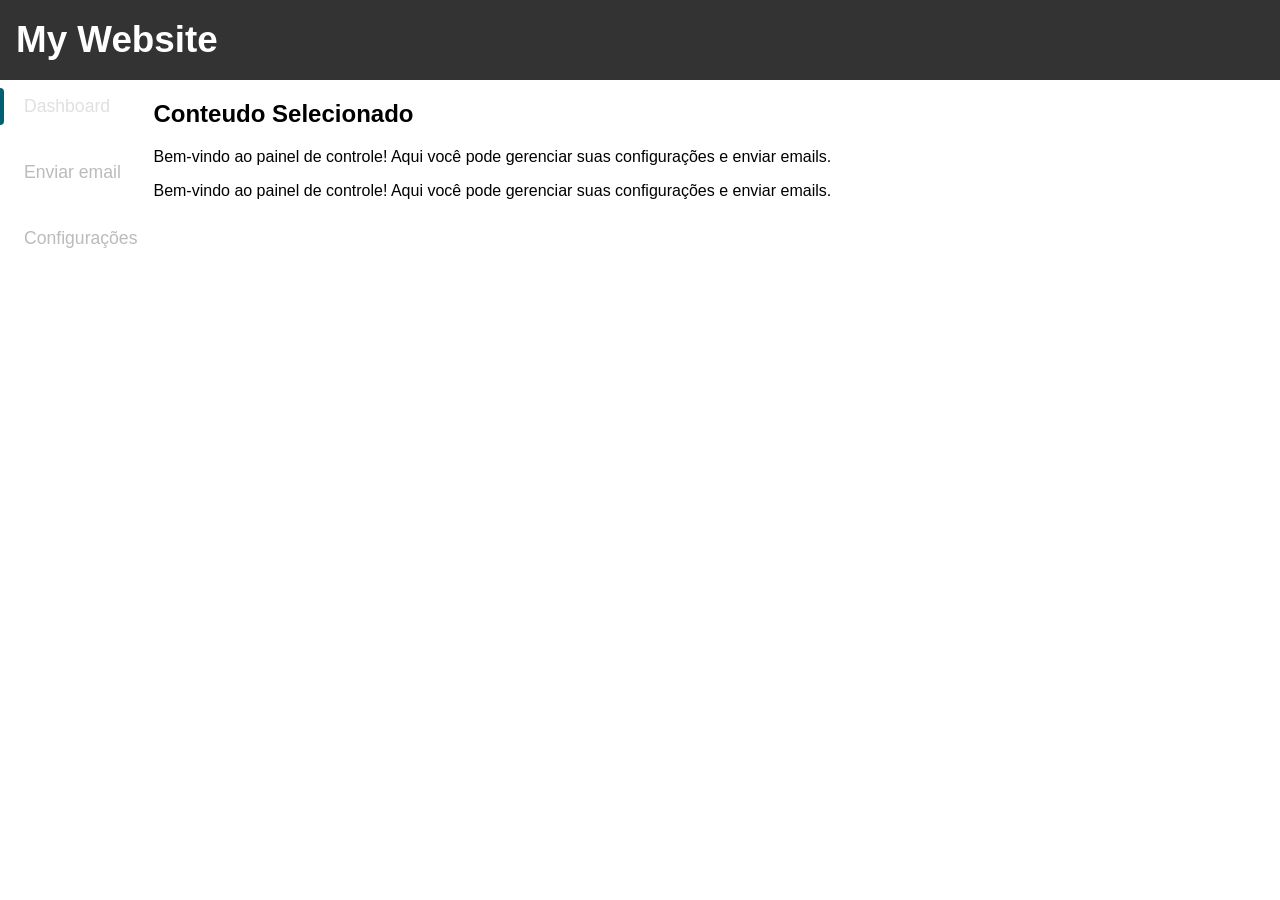
==== frontend/index.html @ 4a3fc8e5 "first commit" ====
<!DOCTYPE html>
<html lang="en">
<head>
    <meta charset="UTF-8">
    <meta name="viewport" content="width=device-width, initial-scale=1.0">
    <title>teste</title>
    <link rel="stylesheet" href="./index.css">
</head>
<body>
    <header class="site_header">
        <h1>My Website</h1>
    </header>

    <main class="main_container">

        <!-- Painel Lateral (Sidebar) -->
        <aside class="side_bar">
            <nav class="menu_opcoes">
                <a href="#" class="menu_item active">Dashboard</a>
                <a href="#" class="menu_item">Enviar email</a>
                <a href="#" class="menu_item">Configurações</a>
            </nav>
        </aside>

        <!-- Conteúdo Principal -->
        <section class="content_area">
            <h2>Conteudo Selecionado</h2>
            <p>Bem-vindo ao painel de controle! Aqui você pode gerenciar suas configurações e enviar emails.</p>
            <p>Bem-vindo ao painel de controle! Aqui você pode gerenciar suas configurações e enviar emails.</p>
        </section>

    </main>

</body>
</html>
---- frontend/index.css ----
body {
    margin: 0;
    padding: 0;
    font-family: Arial, Helvetica, sans-serif;
    height: 100vh; /* Garante que o body ocupe toda a altura da viewport */
    display: flex;
    flex-direction: column;
}

.site_header {
    background-color: #333;
    color: white;
    
    /* Substituído vh por rem para crescer com o zoom */
    padding: 0.5rem 1rem;  
    
    /* Em vez de height travado em vh, usamos min-height em rem. 
       Isso garante que se o texto crescer muito no zoom, o header expande para não cortá-lo */
    min-height: 5rem; 

    display: flex;
    align-items: center;
    justify-content: flex-start;

    /* Garante que o header fique fixo no topo da página */
    position: relative; 
    width: 100%;
    box-sizing: border-box; /* Garante que o padding não faça o header passar da largura da tela */
}

.site_header h1 {
    /* 1rem = 16px padrão. 1.8rem são aprox. 28px. Cresce perfeitamente com o zoom */
    font-size: 2.3rem; 
    font-family: Arial, Helvetica, sans-serif;
    
    margin-left: 1.5rem; /* Margem responsiva ao zoom */
    margin: 0;
}

/* --- NOVA ESTRUTURA DO DASHBOARD --- */

/* Container que junta a Sidebar e o Conteúdo */
.main_container {
    display: flex;
    flex: 1; /* Ocupa todo o espaço restante abaixo do header */
    width: 100%;
    overflow: hidden; /* Impede a tela inteira de rolar de forma desalinhada */
}

/* Painel Lateral (Fixo na esquerda) */
.sidebar {
    width: 250px; /* Largura fixa para o menu */
    background-color: #222; /* Um tom ligeiramente mais escuro que o header */
    padding: 2rem 1rem;
    box-sizing: border-box;
    
    /* Garante que o painel ocupe exatamente a altura restante da tela */
    height: calc(100vh - 5rem); 
}

/* Estrutura do Menu */
.menu_opcoes {
    display: flex;
    flex-direction: column;
    gap: 0.8rem; /* Espaçamento entre as opções */
}

/* --- ATUALIZAÇÃO DO MENU NO SEU INDEX.CSS --- */

/* Itens do Menu (Dashboard / Enviar Email) */
.menu_item {
    color: #bbb;
    text-decoration: none;
    padding: 1rem 1rem 1rem 1.5rem; /* Aumentamos o espaço na esquerda para a linha não colar no texto */
    font-size: 1.1rem;
    border-radius: 0 8px 8px 0; /* Arredonda apenas o lado direito para combinar com a linha na esquerda */
    position: relative; /* Necessário para posicionar a linha guia interna */
    transition: all 0.3s ease;
    display: block; /* Garante que o link ocupe toda a largura disponível */
}

/* Criamos a linha indicadora, inicialmente invisível e encolhida */
.menu_item::before {
    content: "";
    position: absolute;
    left: 0;
    top: 15%;          /* Deixa a linha ligeiramente menor que a altura do botão */
    height: 70%;        /* Altura elegante da linha indicadora */
    width: 4px;         /* Espessura da linha */
    background-color: #005f73; /* Cor Azul-Petróleo */
    border-radius: 0 4px 4px 0;
    opacity: 0;         /* Escondida por padrão */
    transform: scaleY(0); /* Efeito visual de crescer do centro para os lados */
    transition: all 0.25s ease-in-out;
}

/* Efeito suave de passar o mouse por cima (Hover) */
.menu_item:hover {
    color: white;
    /* Usa fundo preto transparente (2% de opacidade). Funciona tanto em fundos claros quanto escuros! */
    background-color: rgba(255, 255, 255, 0.04); 
}

/* --- ESTILO ATIVO MODIFICADO (Indicação Suave) --- */
.menu_item.active {
    color: #e0e0e0; /* Texto ligeiramente mais claro para destacar */
    font-weight: 500;
    /* Um fundo acinzentado sutil usando opacidade de 8% */
    background-color: rgba(255, 255, 255, 0.08); 
}

/* Quando o botão estiver ativo, a linha azul-petróleo aparece com animação */
.menu_item.active::before {
    opacity: 1;
    transform: scaleY(1); /* Faz a linha se expandir suavemente */
}
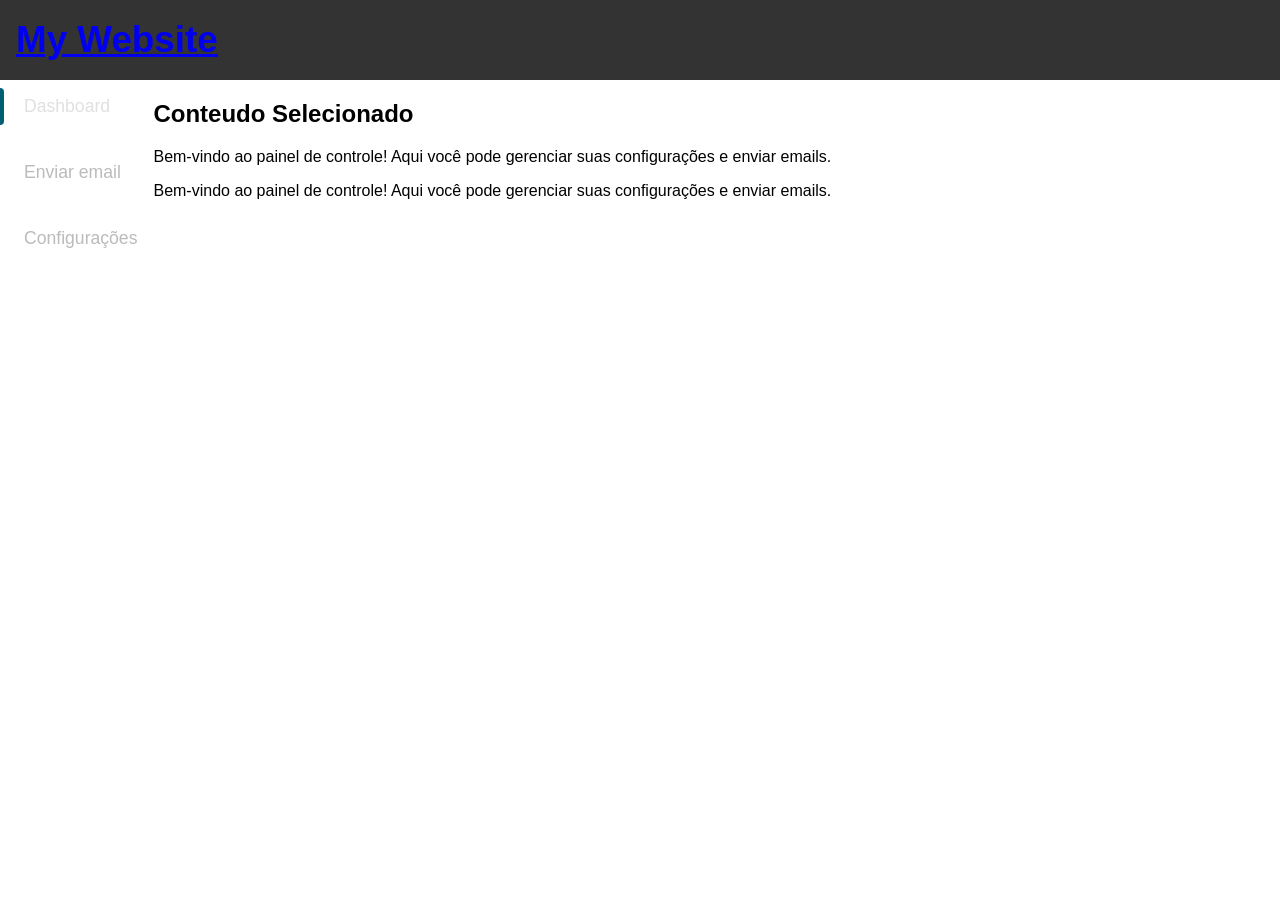
==== commit afe61424: "feature: adicionando painel lateral esquerdo e novos links" ====
--- a/frontend/index.html
+++ b/frontend/index.html
@@ -3,12 +3,12 @@
 <head>
     <meta charset="UTF-8">
     <meta name="viewport" content="width=device-width, initial-scale=1.0">
-    <title>teste</title>
+    <title>index</title>
     <link rel="stylesheet" href="./index.css">
 </head>
 <body>
     <header class="site_header">
-        <h1>My Website</h1>
+        <h1><a href="../frontend/index.html">My Website</a></h1>
     </header>
 
     <main class="main_container">
@@ -16,9 +16,9 @@
         <!-- Painel Lateral (Sidebar) -->
         <aside class="side_bar">
             <nav class="menu_opcoes">
-                <a href="#" class="menu_item active">Dashboard</a>
-                <a href="#" class="menu_item">Enviar email</a>
-                <a href="#" class="menu_item">Configurações</a>
+                <a href="./panel/dashboard.html" class="menu_item active">Dashboard</a>
+                <a href="./panel/enviar_email.html" class="menu_item">Enviar email</a>
+                <a href="./panel/configuracoes.html" class="menu_item">Configurações</a>
             </nav>
         </aside>
 
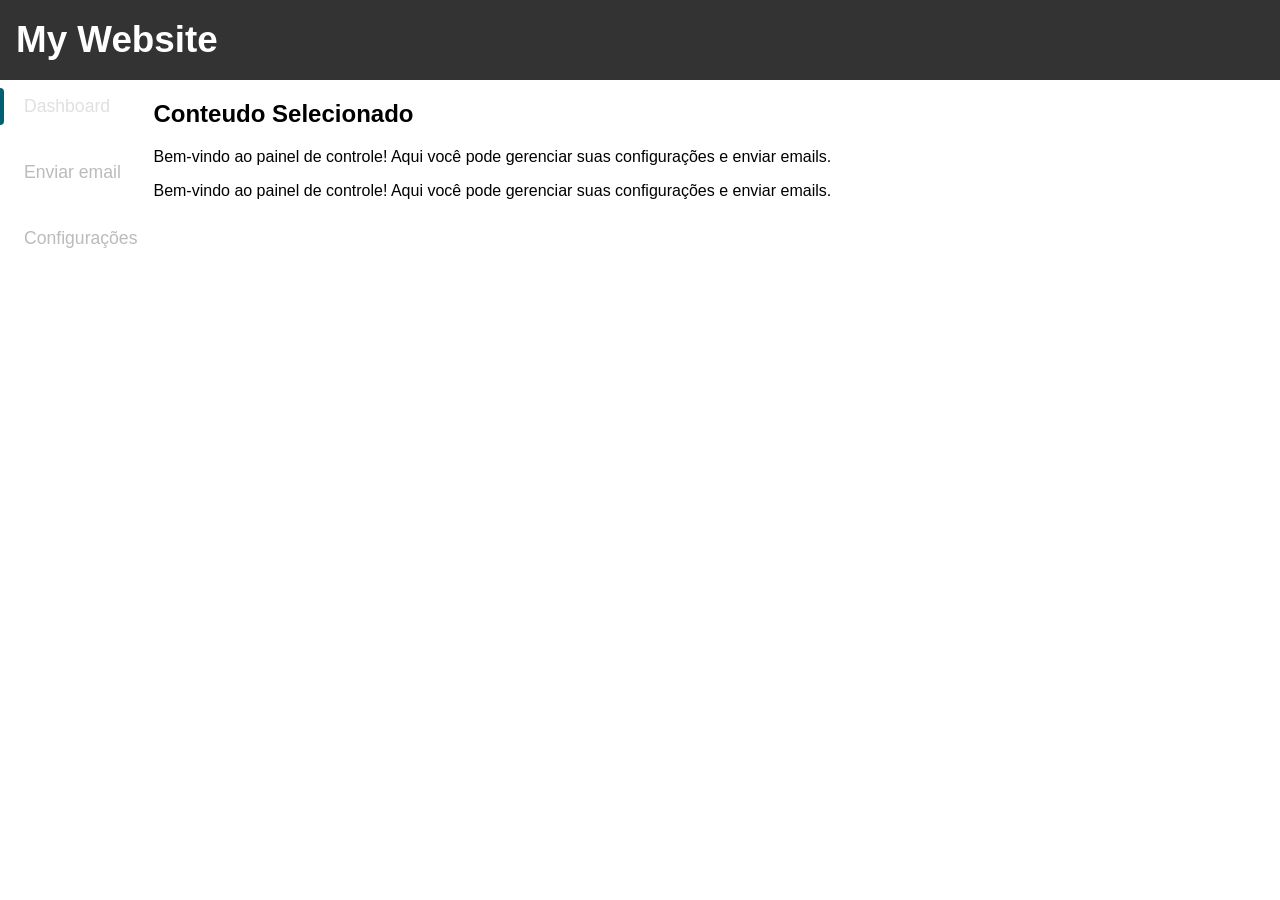
==== commit e2ca4923: "test" ====
--- a/frontend/index.html
+++ b/frontend/index.html
@@ -8,7 +8,7 @@
 </head>
 <body>
     <header class="site_header">
-        <h1><a href="../frontend/index.html">My Website</a></h1>
+        <h1>My Website</h1>
     </header>
 
     <main class="main_container">
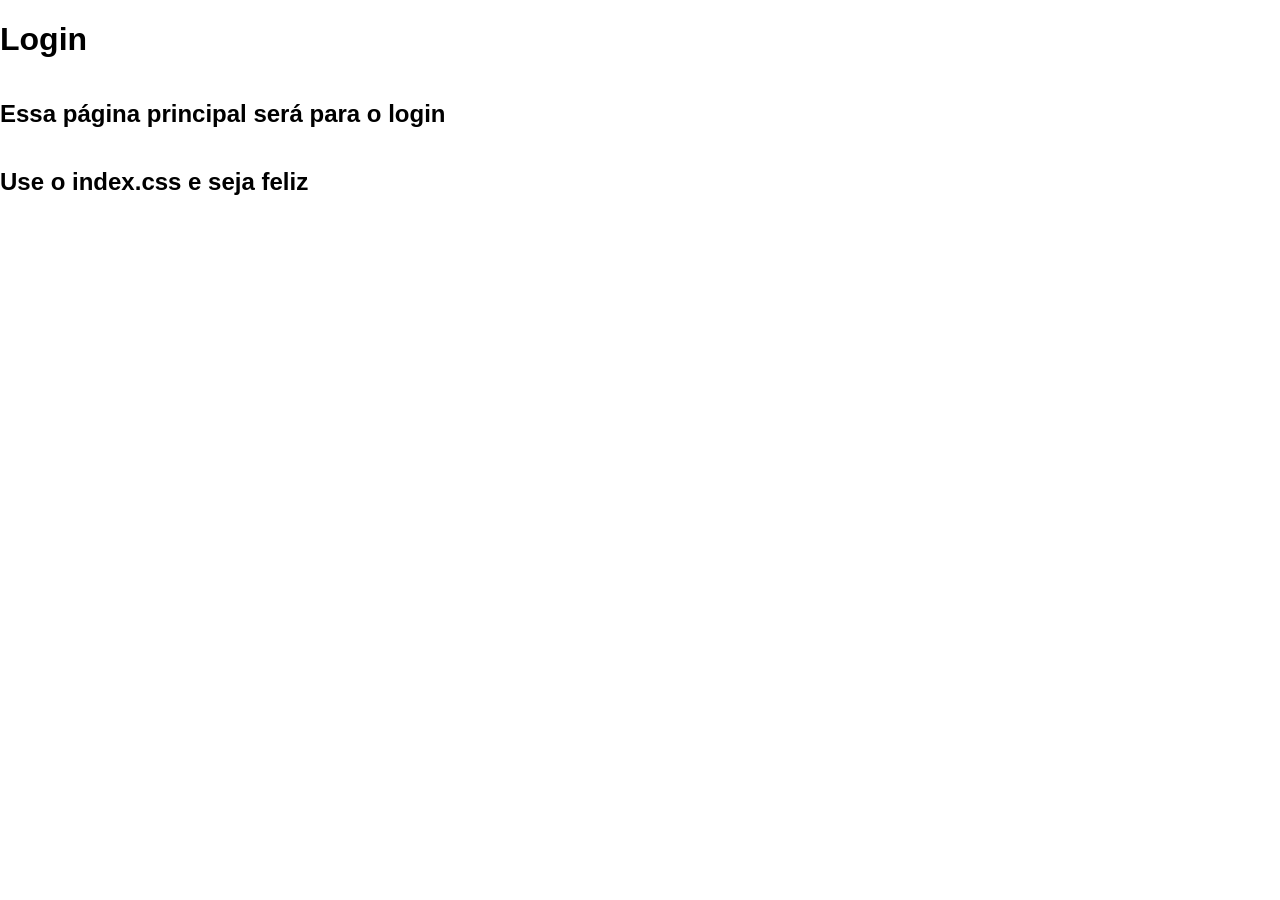
==== commit 907ffb68: "forgot the frontend changes" ====
--- a/frontend/index.html
+++ b/frontend/index.html
@@ -7,29 +7,9 @@
     <link rel="stylesheet" href="./index.css">
 </head>
 <body>
-    <header class="site_header">
-        <h1>My Website</h1>
-    </header>
-
-    <main class="main_container">
-
-        <!-- Painel Lateral (Sidebar) -->
-        <aside class="side_bar">
-            <nav class="menu_opcoes">
-                <a href="./panel/dashboard.html" class="menu_item active">Dashboard</a>
-                <a href="./panel/enviar_email.html" class="menu_item">Enviar email</a>
-                <a href="./panel/configuracoes.html" class="menu_item">Configurações</a>
-            </nav>
-        </aside>
-
-        <!-- Conteúdo Principal -->
-        <section class="content_area">
-            <h2>Conteudo Selecionado</h2>
-            <p>Bem-vindo ao painel de controle! Aqui você pode gerenciar suas configurações e enviar emails.</p>
-            <p>Bem-vindo ao painel de controle! Aqui você pode gerenciar suas configurações e enviar emails.</p>
-        </section>
-
-    </main>
+    <h1>Login</h1>
+    <h2>Essa página principal será para o login</h2>
+    <h2>Use o index.css e seja feliz</h2>
 
 </body>
 </html>
--- a/frontend/index.css
+++ b/frontend/index.css
@@ -62,7 +62,7 @@
 .menu_opcoes {
     display: flex;
     flex-direction: column;
-    gap: 0.8rem; /* Espaçamento entre as opções */
+    gap: 0.3rem; /* Espaçamento entre as opções */
 }
 
 /* --- ATUALIZAÇÃO DO MENU NO SEU INDEX.CSS --- */
